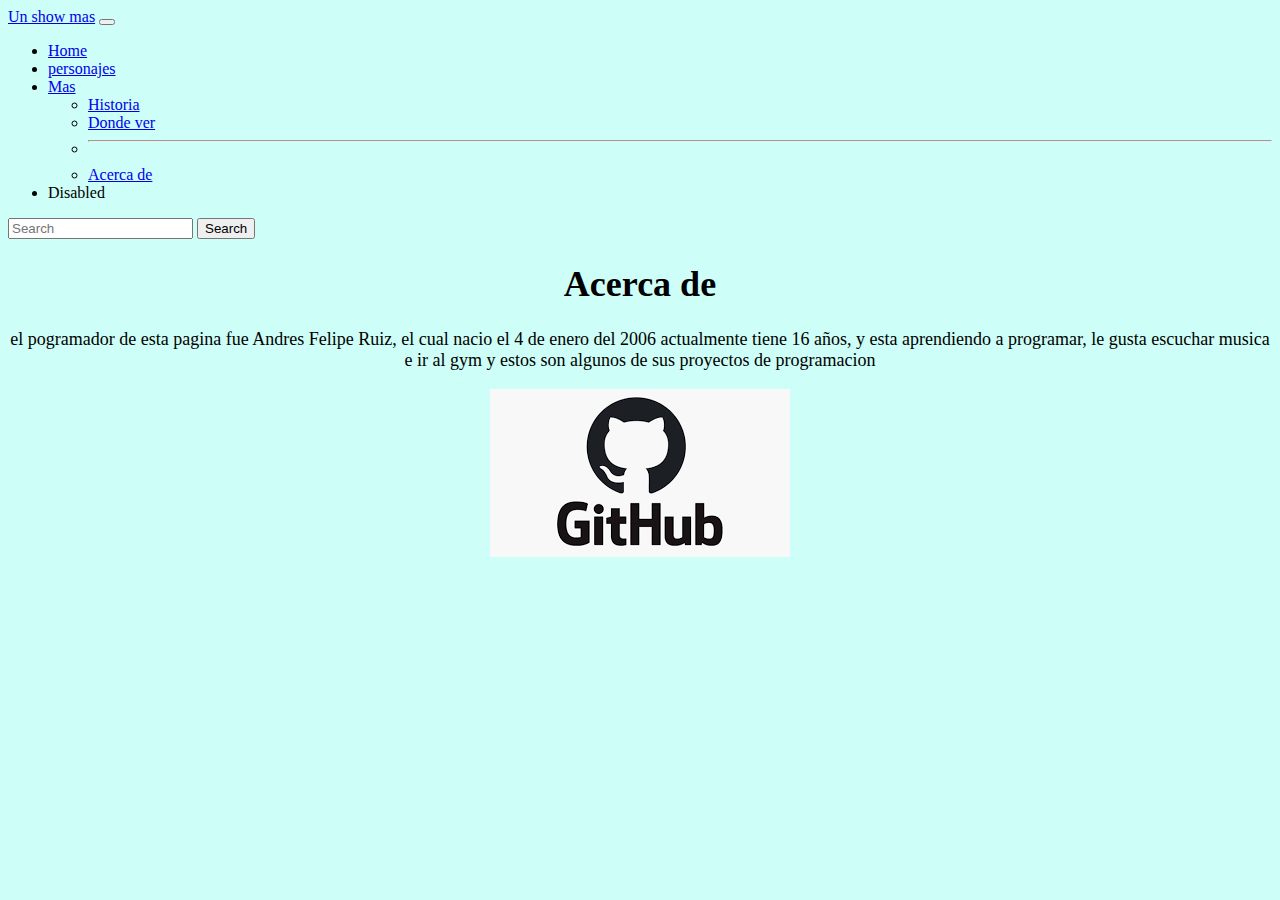
==== acercade.html @ d993918c "se creo 5 pagina" ====
<!DOCTYPE html>
<html lang="en">
<head>
    <meta charset="UTF-8">
    <meta http-equiv="X-UA-Compatible" content="IE=edge">
    <meta name="viewport" content="width=device-width, initial-scale=1.0">
    <title>Acerca de</title>
    <link rel="stylesheet" href="estilos.css">
    <link href="https://cdn.jsdelivr.net/npm/bootstrap@5.1.3/dist/css/bootstrap.min.css" rel="stylesheet" integrity="sha384-1BmE4kWBq78iYhFldvKuhfTAU6auU8tT94WrHftjDbrCEXSU1oBoqyl2QvZ6jIW3" crossorigin="anonymous">
</head>
<body class="fondo">
    <header>
        <nav class="navbar navbar-expand-lg navbar-dark bg-primary">
            <div class="container-fluid">
              <a class="navbar-brand" href="#">Un show mas</a>
              <button class="navbar-toggler" type="button" data-bs-toggle="collapse" data-bs-target="#navbarSupportedContent" aria-controls="navbarSupportedContent" aria-expanded="false" aria-label="Toggle navigation">
                <span class="navbar-toggler-icon"></span>
              </button>
              <div class="collapse navbar-collapse" id="navbarSupportedContent">
                <ul class="navbar-nav me-auto mb-2 mb-lg-0">
                  <li class="nav-item">
                    <a class="nav-link active" aria-current="page" href="index.html">Home</a>
                  </li>
                  <li class="nav-item">
                    <a class="nav-link" href="personajes.html">personajes</a>
                  </li>
                  <li class="nav-item dropdown">
                    <a class="nav-link dropdown-toggle" href="#" id="navbarDropdown" role="button" data-bs-toggle="dropdown" aria-expanded="false">
                      Mas
                    </a>
                    <ul class="dropdown-menu" aria-labelledby="navbarDropdown">
                      <li><a class="dropdown-item" href="historia.html">Historia</a></li>
                      <li><a class="dropdown-item" href="dondever.html">Donde ver</a></li>
                      <li><hr class="dropdown-divider"></li>
                      <li><a class="dropdown-item" href="#">Acerca de</a></li>
                    </ul>
                  </li>
                  <li class="nav-item">
                    <a class="nav-link disabled">Disabled</a>
                  </li>
                </ul>
                <form class="d-flex">
                  <input class="form-control me-2" type="search" placeholder="Search" aria-label="Search">
                  <button class="btn btn-outline-success" type="submit">Search</button>
                </form>
              </div>
            </div>
          </nav>
    </header>
    <main>
        <section class="container texto mt-5">
            <h1 >Acerca de</h1>
             <p class="mt-5">el pogramador de esta pagina fue Andres Felipe Ruiz, el cual nacio el 4 de enero del 2006 actualmente tiene 16 años, y esta aprendiendo a programar, le gusta escuchar musica e ir al gym y estos son algunos de sus proyectos de programacion</p>
              <a href="https://github.com/AndresFRuiz16">
               <img src="img/imagen 3.png" alt="git hub">
              </a> 
        </section>

    </main>
    <footer>

    </footer>
    <script src="https://cdn.jsdelivr.net/npm/bootstrap@5.1.3/dist/js/bootstrap.bundle.min.js" integrity="sha384-ka7Sk0Gln4gmtz2MlQnikT1wXgYsOg+OMhuP+IlRH9sENBO0LRn5q+8nbTov4+1p" crossorigin="anonymous"></script>
</body>
</html>
---- estilos.css ----
.fondo{
background-color:#CDFEF7 ;
}
.texto{
    text-align: center;
    font-size: 18px;
}
.titulos{
text-align: center;
font-size: 24px;
}
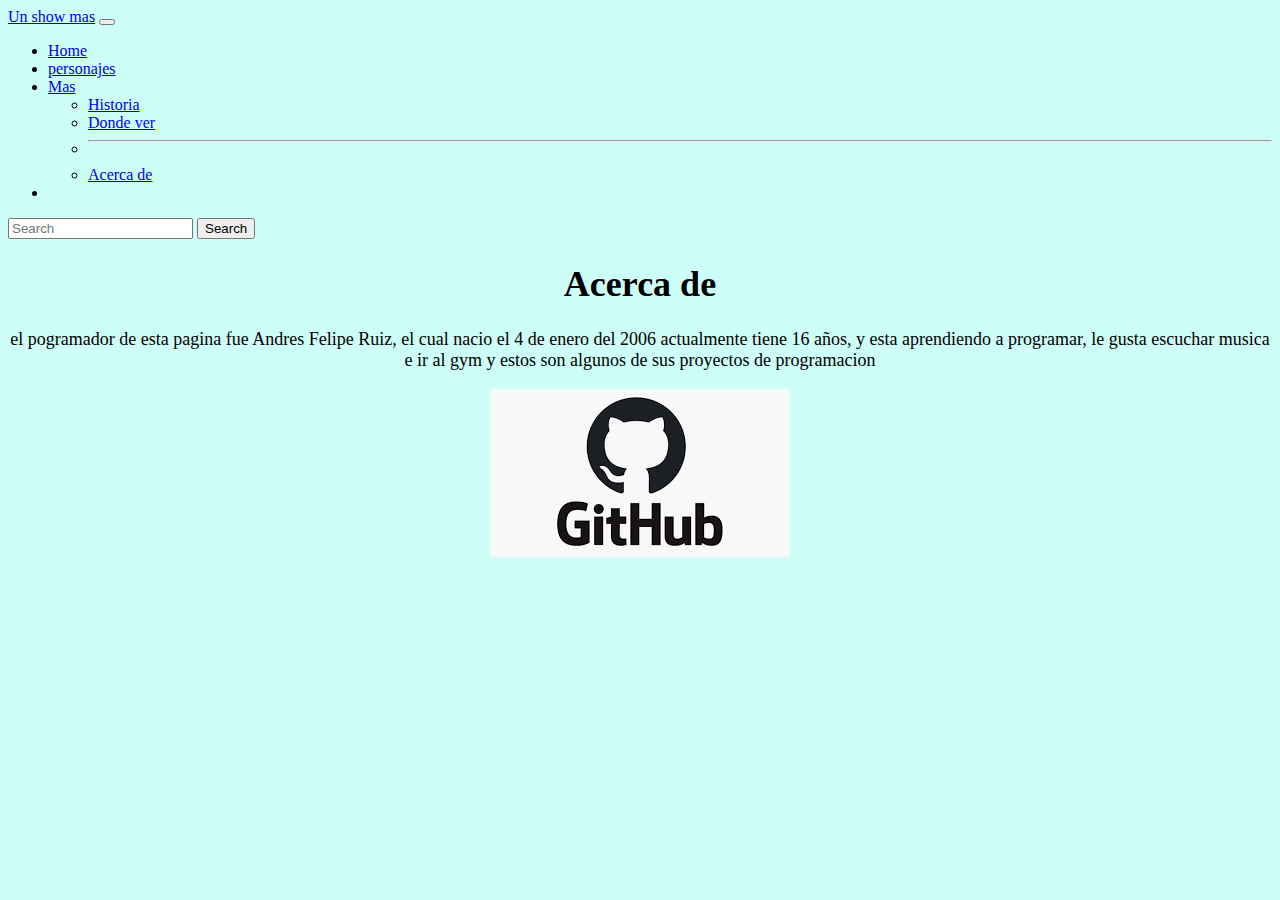
==== commit 93a0a666: "se cuadraron imagenes" ====
--- a/acercade.html
+++ b/acercade.html
@@ -36,7 +36,7 @@
                     </ul>
                   </li>
                   <li class="nav-item">
-                    <a class="nav-link disabled">Disabled</a>
+                    <a class="nav-link disabled"></a>
                   </li>
                 </ul>
                 <form class="d-flex">
@@ -51,8 +51,8 @@
         <section class="container texto mt-5">
             <h1 >Acerca de</h1>
              <p class="mt-5">el pogramador de esta pagina fue Andres Felipe Ruiz, el cual nacio el 4 de enero del 2006 actualmente tiene 16 años, y esta aprendiendo a programar, le gusta escuchar musica e ir al gym y estos son algunos de sus proyectos de programacion</p>
-              <a href="https://github.com/AndresFRuiz16">
-               <img src="img/imagen 3.png" alt="git hub">
+              <a href="https://github.com/AndresFRuiz16" target="blank">
+               <img src="img/imagen 3.png" alt="git hub" class="img-fluid">
               </a> 
         </section>
 
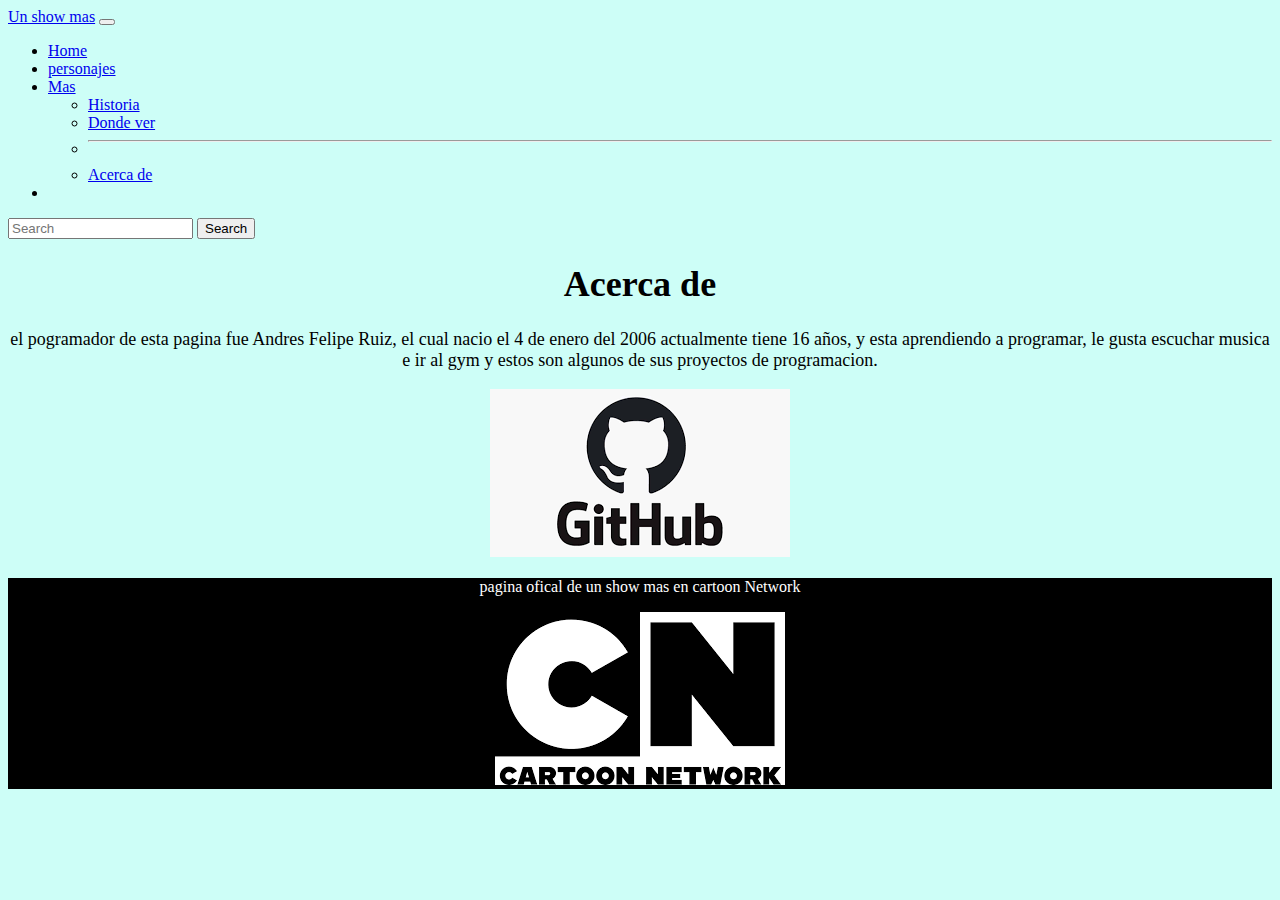
==== commit 1708766b: "se empezo el footer" ====
--- a/acercade.html
+++ b/acercade.html
@@ -50,14 +50,26 @@
     <main>
         <section class="container texto mt-5">
             <h1 >Acerca de</h1>
-             <p class="mt-5">el pogramador de esta pagina fue Andres Felipe Ruiz, el cual nacio el 4 de enero del 2006 actualmente tiene 16 años, y esta aprendiendo a programar, le gusta escuchar musica e ir al gym y estos son algunos de sus proyectos de programacion</p>
+             <p class="mt-5">el pogramador de esta pagina fue Andres Felipe Ruiz, el cual nacio el 4 de enero del 2006 actualmente tiene 16 años, y esta aprendiendo a programar, le gusta escuchar musica e ir al gym y estos son algunos de sus proyectos de programacion.</p>
               <a href="https://github.com/AndresFRuiz16" target="blank">
                <img src="img/imagen 3.png" alt="git hub" class="img-fluid">
               </a> 
         </section>
 
     </main>
-    <footer>
+    <footer class="pie">
+      <section>
+        <div class="row">
+          <div class="col-6">
+            <p>pagina ofical de un show mas en cartoon Network</p>
+          </div>
+          <div class="col-1 mt-2 ">
+            <a href="https://www.cartoonnetwork.com.co/show/un-show-mas" target="blank">
+              <img src="img/cartoon.png" alt="cartoon" class="w-100 img-fluid">
+             </a>
+          </div>
+        </div>
+      </section>
 
     </footer>
     <script src="https://cdn.jsdelivr.net/npm/bootstrap@5.1.3/dist/js/bootstrap.bundle.min.js" integrity="sha384-ka7Sk0Gln4gmtz2MlQnikT1wXgYsOg+OMhuP+IlRH9sENBO0LRn5q+8nbTov4+1p" crossorigin="anonymous"></script>
--- a/estilos.css
+++ b/estilos.css
@@ -8,4 +8,9 @@
 .titulos{
 text-align: center;
 font-size: 24px;
+}
+.pie{
+    background-color: black;
+    text-align: center;
+    color: white;
 }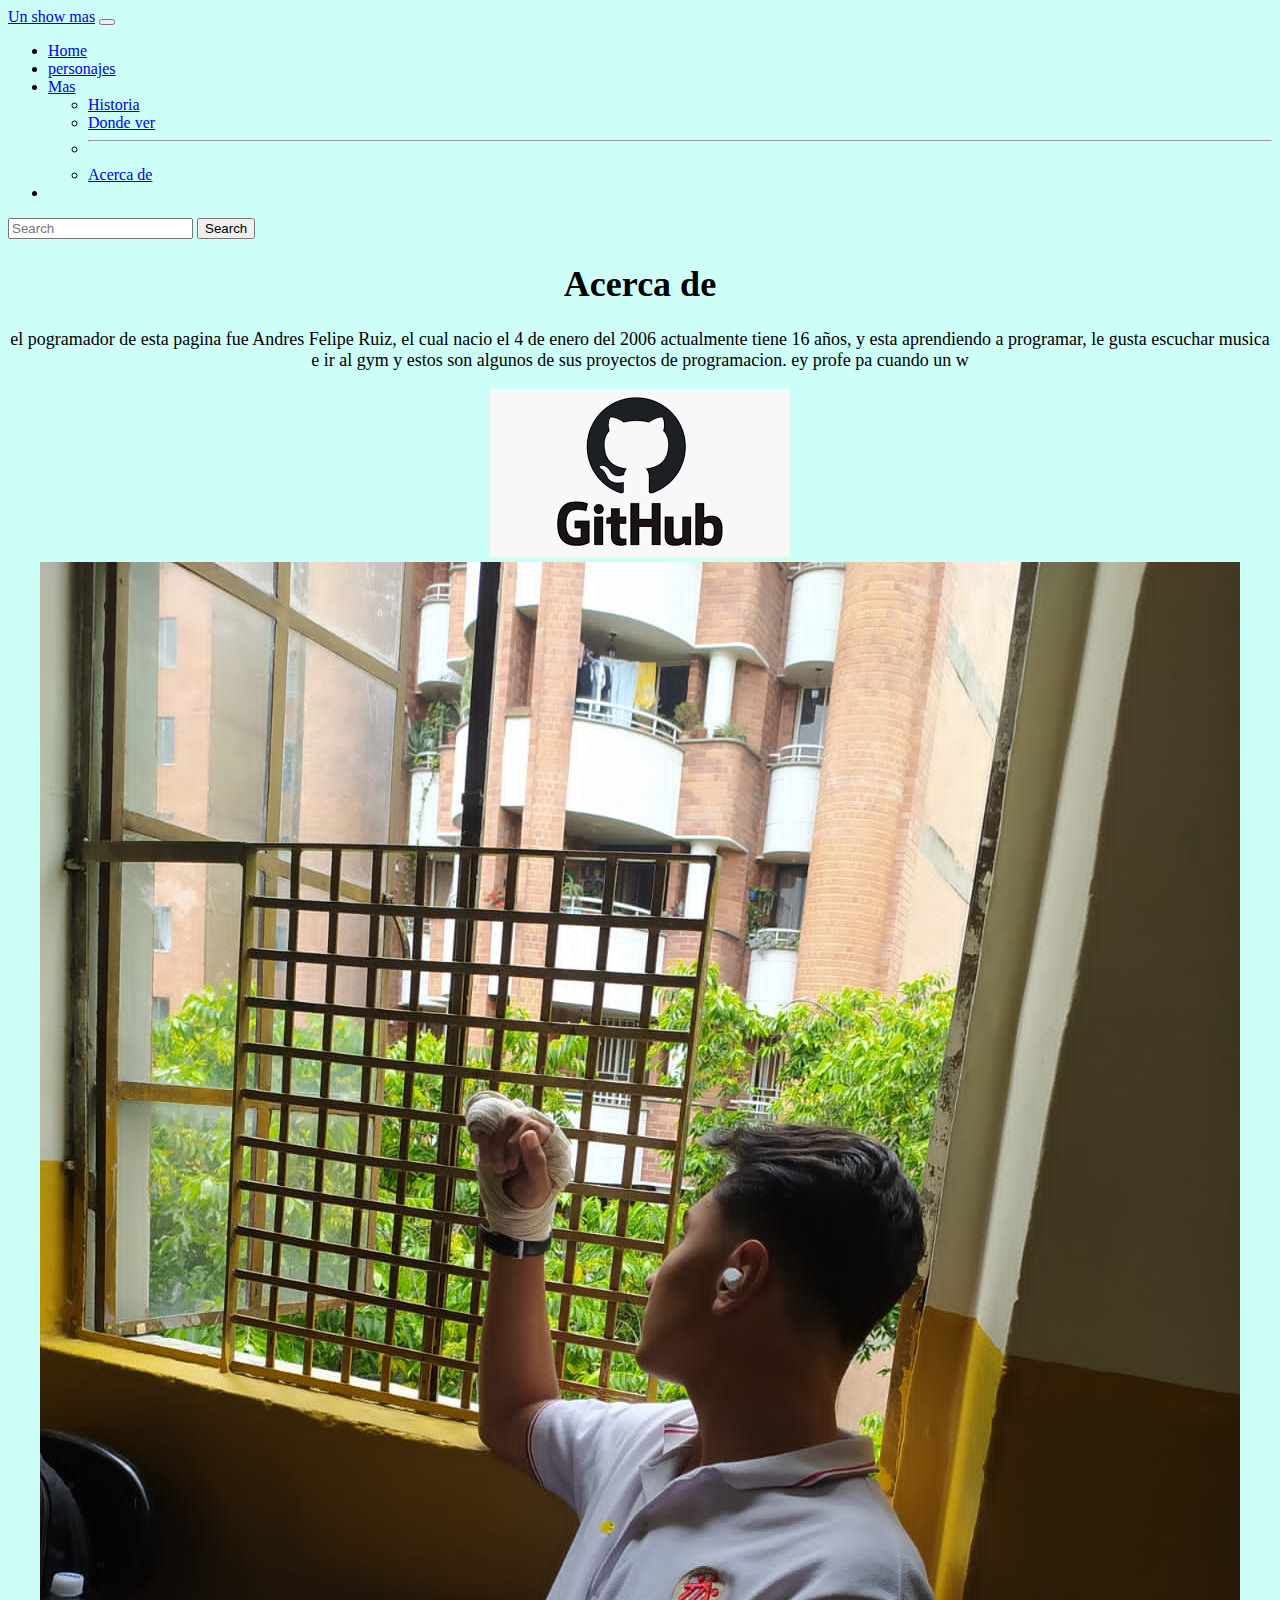
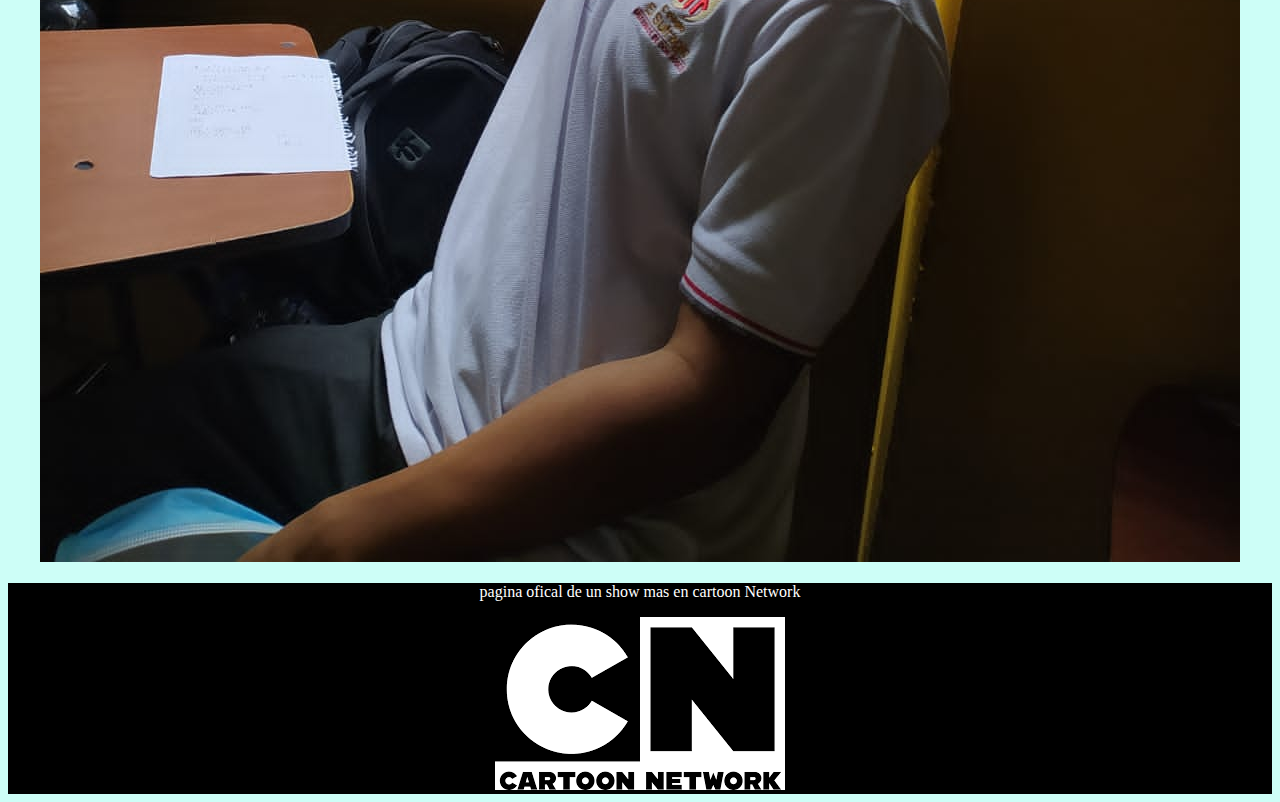
==== commit f6ba26cd: "añadi mi foto" ====
--- a/acercade.html
+++ b/acercade.html
@@ -50,12 +50,13 @@
     <main>
         <section class="container texto mt-5">
             <h1 >Acerca de</h1>
-             <p class="mt-5">el pogramador de esta pagina fue Andres Felipe Ruiz, el cual nacio el 4 de enero del 2006 actualmente tiene 16 años, y esta aprendiendo a programar, le gusta escuchar musica e ir al gym y estos son algunos de sus proyectos de programacion.</p>
+             <p class="mt-5">el pogramador de esta pagina fue Andres Felipe Ruiz, el cual nacio el 4 de enero del 2006 actualmente tiene 16 años, y esta aprendiendo a programar, le gusta escuchar musica e ir al gym y estos son algunos de sus proyectos de programacion. ey profe pa cuando un w</p>
               <a href="https://github.com/AndresFRuiz16" target="blank">
-               <img src="img/imagen 3.png" alt="git hub" class="img-fluid">
+               <img src="img/imagen 3.png" alt="git hub" class="img-fluid w-50 img-fluid">
               </a> 
+            <img src="img/PHOTO-2022-02-19-18-04-04.jpg" alt="yo" class="w-25 img-fluid">
         </section>
-
+      
     </main>
     <footer class="pie">
       <section>
